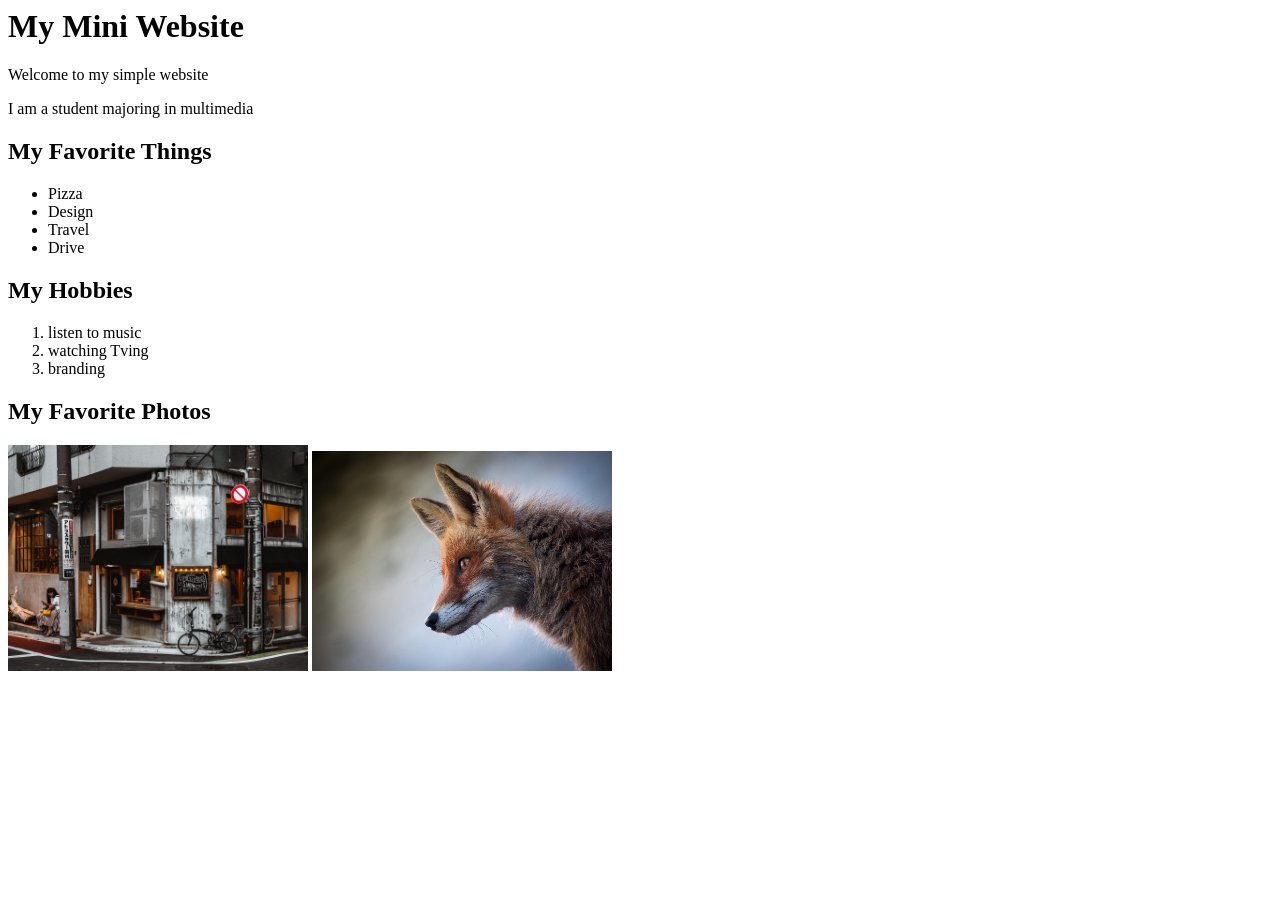
==== index.html @ 99af8bda "mt first web html test" ====
<html>
    <head>
        <meta charset="utf-8">
        <title>My Mini Website</title>
    </head>
    <body>
        <h1>My Mini Website</h1>
        <p>Welcome to my simple website</p>
        <p>I am a student majoring in multimedia</p>

        <h2>My Favorite Things</h2>
        <ul>
            <li>Pizza</li>
            <li>Design</li>
            <li>Travel</li>
            <li>Drive</li>
        </ul>

        <h2>My Hobbies</h2>
        <ol> 
            <li>listen to music</li>
            <li>watching Tving</li>
            <li>branding</li>
        </ol>

        <h2>My Favorite Photos</h2>
        <img src="images/cafe.jpg" width="300" alt="cafe pgoto">
        <img src="images/animal.jpg" width="300" height="220">
    </body>
</html>
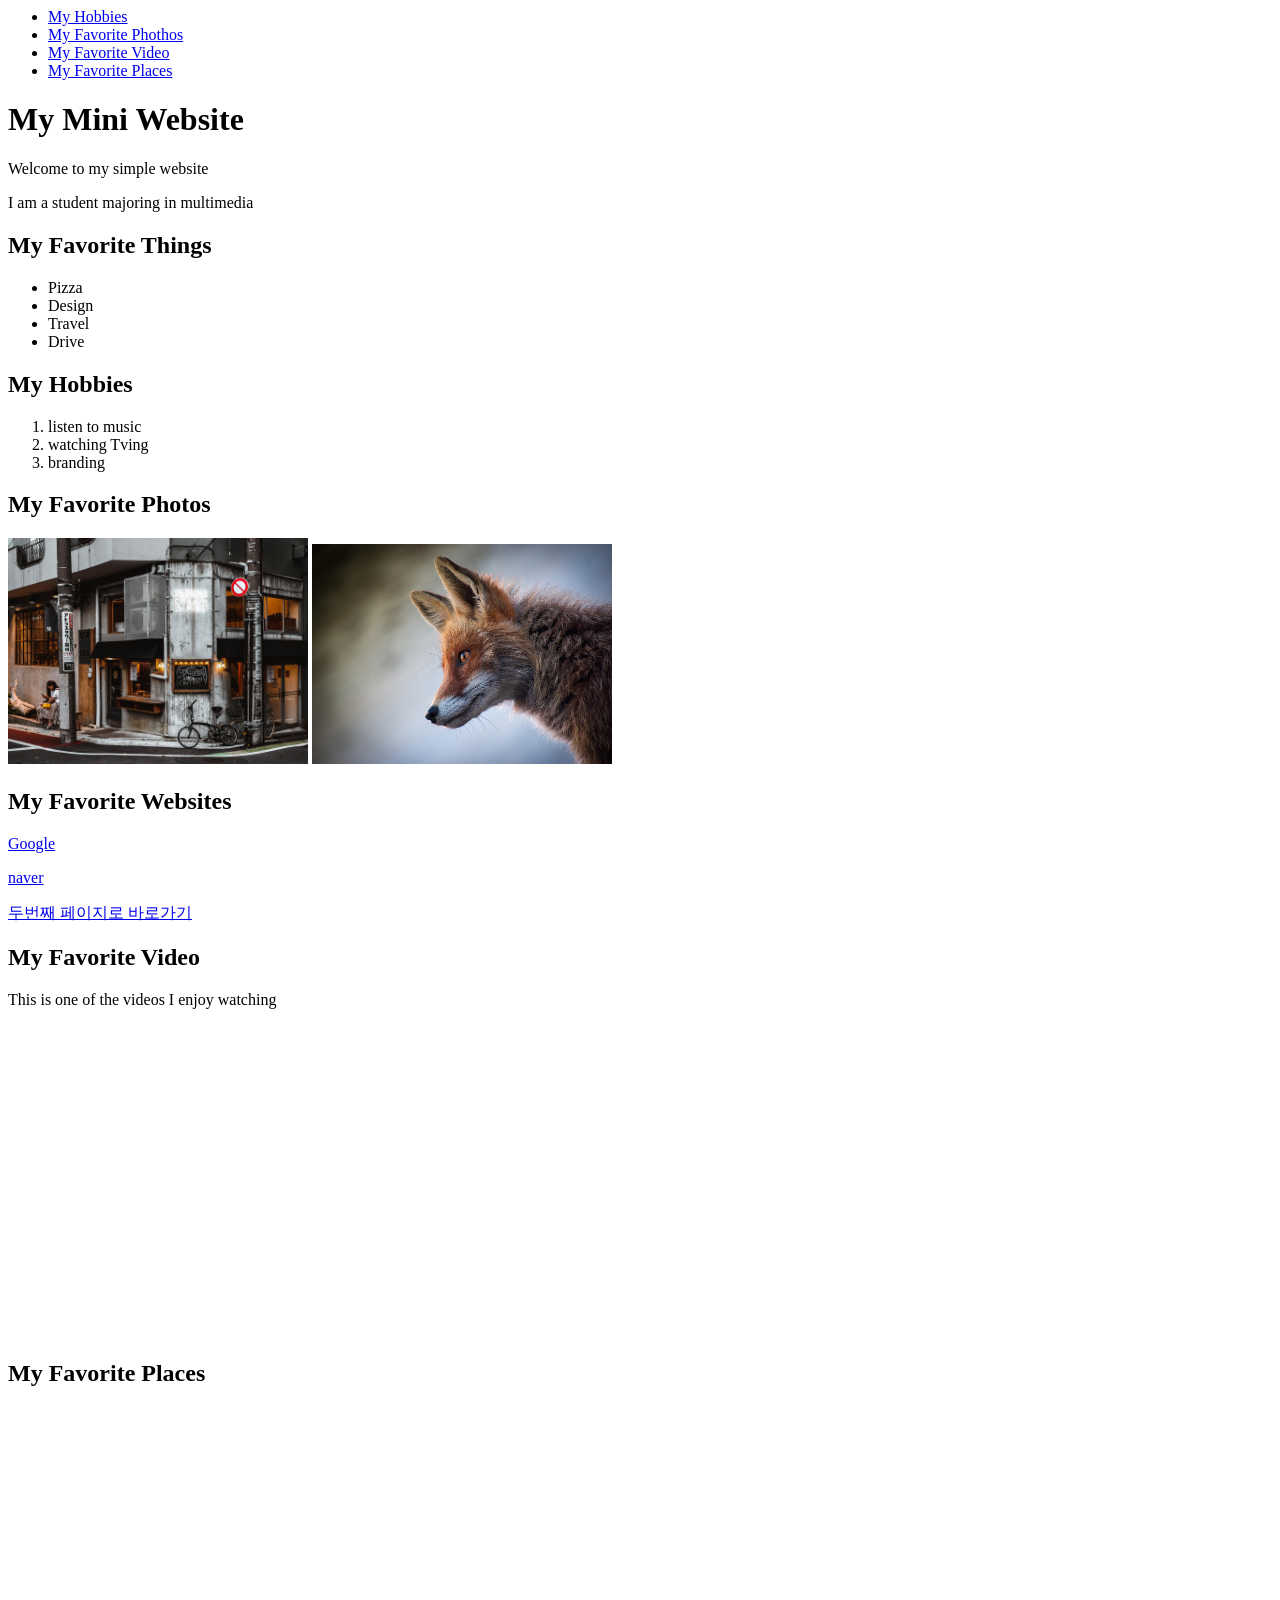
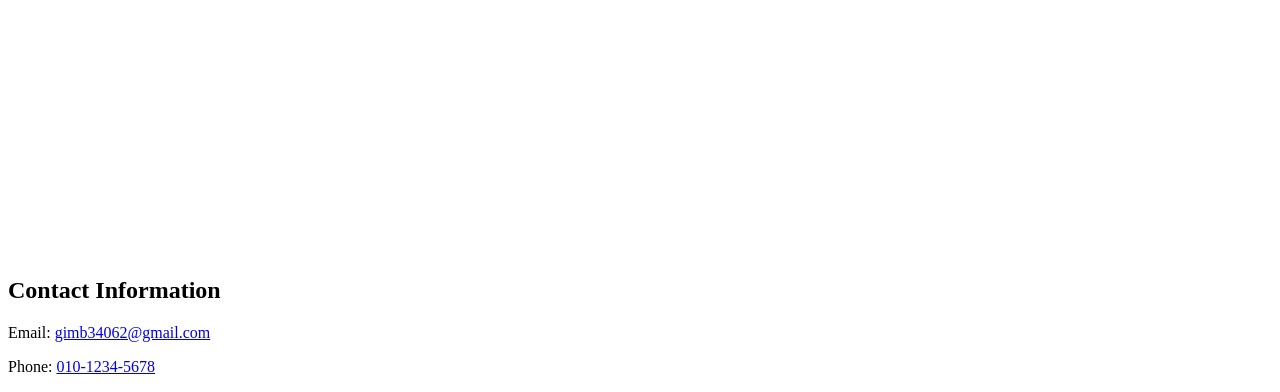
==== commit a79268a2: "Add files via upload" ====
--- a/index.html
+++ b/index.html
@@ -4,6 +4,15 @@
         <title>My Mini Website</title>
     </head>
     <body>
+
+        <ul>
+            <li> <a href="#hobby">My Hobbies</a> </li>
+            <li> <a href="#photo">My Favorite Phothos</a> </li>
+            <li> <a href="#videos">My Favorite Video</a> </li>
+            <li> <a href="#place"> My Favorite Places</a> </li>
+        </ul>
+
+
         <h1>My Mini Website</h1>
         <p>Welcome to my simple website</p>
         <p>I am a student majoring in multimedia</p>
@@ -16,15 +25,33 @@
             <li>Drive</li>
         </ul>
 
-        <h2>My Hobbies</h2>
+        <h2 id="hobby">My Hobbies</h2>
         <ol> 
             <li>listen to music</li>
             <li>watching Tving</li>
             <li>branding</li>
         </ol>
 
-        <h2>My Favorite Photos</h2>
-        <img src="images/cafe.jpg" width="300" alt="cafe pgoto">
-        <img src="images/animal.jpg" width="300" height="220">
+        <h2 id="photo">My Favorite Photos</h2>
+        <img src="cafe.jpg" width="300" alt="cafe pgoto">
+        <img src="animal.jpg" width="300" height="220">
+
+        <h2>My Favorite Websites</h2>
+        <p><a href="https://www.google.com/" target="_blank">Google</a></p>
+        <p><a href="https://www.naver.com/" target="_blank">naver</a></p>
+        <p> <a href="page2.html" target="_blank">두번째 페이지로 바로가기 </a> </p>
+
+
+        <h2 id="videos">My Favorite Video</h2>
+        <p>This is one of the videos I enjoy watching</p>
+        <iframe width="560" height="315" src="https://www.youtube.com/embed/Zv35RHrbQsk?si=mrv1y4r1Wg4385_a" title="YouTube video player" frameborder="0" allow="accelerometer; autoplay; clipboard-write; encrypted-media; gyroscope; picture-in-picture; web-share" referrerpolicy="strict-origin-when-cross-origin" allowfullscreen></iframe>
+
+        <h2 id="place">My Favorite Places</h2>
+        <iframe src="https://www.google.com/maps/embed?pb=!1m18!1m12!1m3!1d26067.5396847377!2d128.8755565881729!3d35.24524670466293!2m3!1f0!2f0!3f0!3m2!1i1024!2i768!4f13.1!3m3!1m2!1s0x3568c7586d1224a1%3A0xc4fd7ca267f016a0!2z6rmA7ZW0IOu2hOyCsOyEsQ!5e0!3m2!1sko!2skr!4v1773887109503!5m2!1sko!2skr" width="600" height="450" style="border:0;" allowfullscreen="" loading="lazy" referrerpolicy="no-referrer-when-downgrade"></iframe>
+        
+        <h2>Contact Information</h2>
+        <p>Email: <a href="mailto:gimb34062@gmail.com">gimb34062@gmail.com</a> </p>
+        <p>Phone: <a href="tel:010-1234-5678">010-1234-5678</a></p>
+
     </body>
 </html>
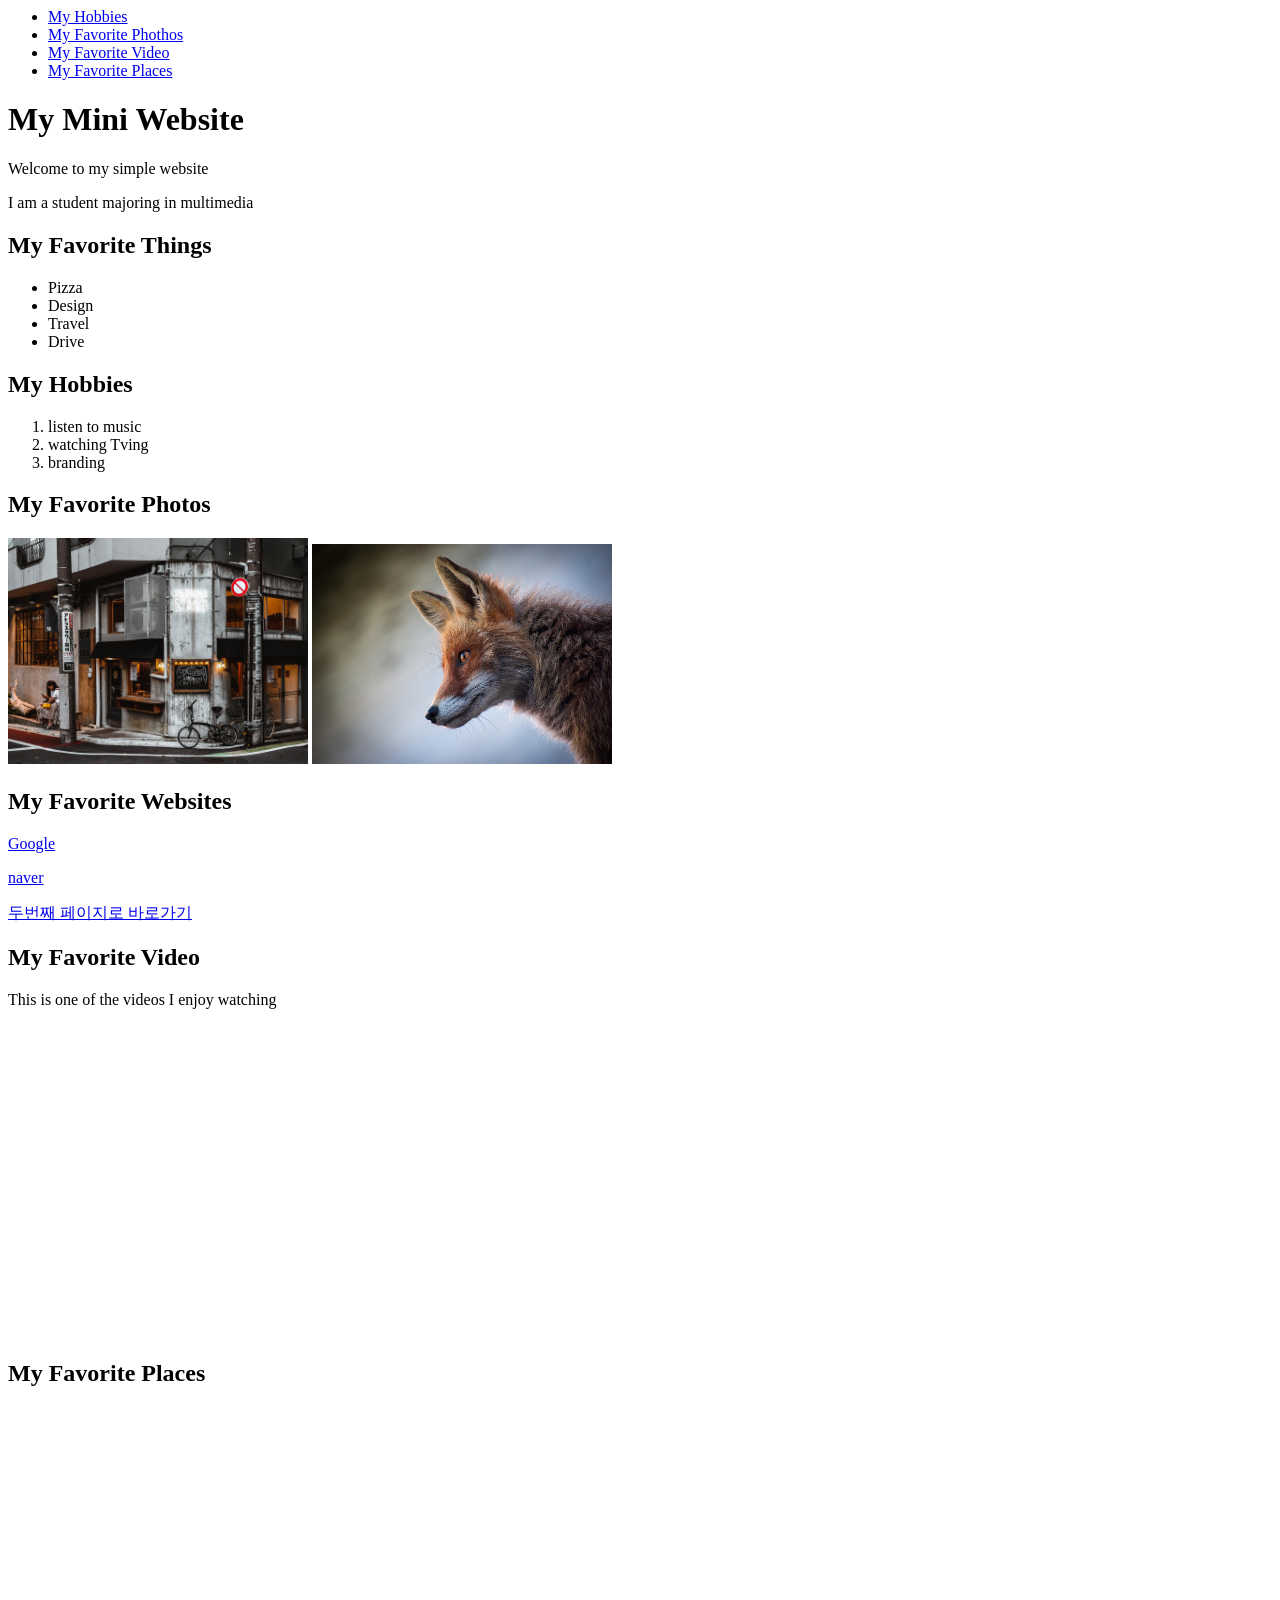
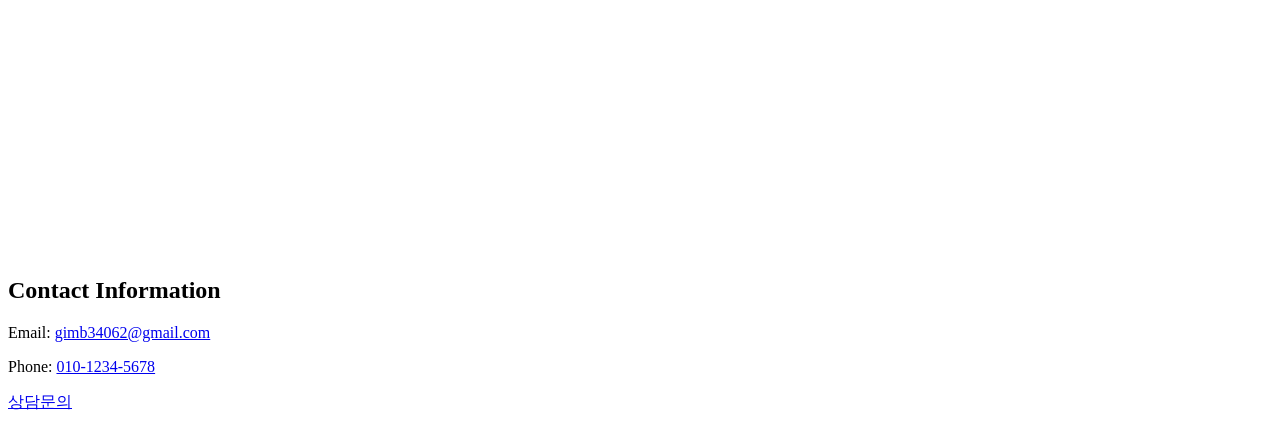
==== commit a0eedb74: "Add files via upload" ====
--- a/index.html
+++ b/index.html
@@ -4,19 +4,24 @@
         <title>My Mini Website</title>
     </head>
     <body>
-
+    <nav>
         <ul>
             <li> <a href="#hobby">My Hobbies</a> </li>
             <li> <a href="#photo">My Favorite Phothos</a> </li>
             <li> <a href="#videos">My Favorite Video</a> </li>
             <li> <a href="#place"> My Favorite Places</a> </li>
         </ul>
+    </nav>
 
-
+    <header>
         <h1>My Mini Website</h1>
         <p>Welcome to my simple website</p>
         <p>I am a student majoring in multimedia</p>
+    </header>
 
+    <section>
+
+    <article>
         <h2>My Favorite Things</h2>
         <ul>
             <li>Pizza</li>
@@ -24,14 +29,18 @@
             <li>Travel</li>
             <li>Drive</li>
         </ul>
+    </article>
 
+    <article>
         <h2 id="hobby">My Hobbies</h2>
         <ol> 
             <li>listen to music</li>
             <li>watching Tving</li>
             <li>branding</li>
         </ol>
+    </article>
 
+    <article>
         <h2 id="photo">My Favorite Photos</h2>
         <img src="cafe.jpg" width="300" alt="cafe pgoto">
         <img src="animal.jpg" width="300" height="220">
@@ -40,18 +49,25 @@
         <p><a href="https://www.google.com/" target="_blank">Google</a></p>
         <p><a href="https://www.naver.com/" target="_blank">naver</a></p>
         <p> <a href="page2.html" target="_blank">두번째 페이지로 바로가기 </a> </p>
+    </article>
 
-
+    <article>
         <h2 id="videos">My Favorite Video</h2>
         <p>This is one of the videos I enjoy watching</p>
         <iframe width="560" height="315" src="https://www.youtube.com/embed/Zv35RHrbQsk?si=mrv1y4r1Wg4385_a" title="YouTube video player" frameborder="0" allow="accelerometer; autoplay; clipboard-write; encrypted-media; gyroscope; picture-in-picture; web-share" referrerpolicy="strict-origin-when-cross-origin" allowfullscreen></iframe>
 
         <h2 id="place">My Favorite Places</h2>
         <iframe src="https://www.google.com/maps/embed?pb=!1m18!1m12!1m3!1d26067.5396847377!2d128.8755565881729!3d35.24524670466293!2m3!1f0!2f0!3f0!3m2!1i1024!2i768!4f13.1!3m3!1m2!1s0x3568c7586d1224a1%3A0xc4fd7ca267f016a0!2z6rmA7ZW0IOu2hOyCsOyEsQ!5e0!3m2!1sko!2skr!4v1773887109503!5m2!1sko!2skr" width="600" height="450" style="border:0;" allowfullscreen="" loading="lazy" referrerpolicy="no-referrer-when-downgrade"></iframe>
-        
+    </article>
+
+    </section>
+
+    <footer>
         <h2>Contact Information</h2>
         <p>Email: <a href="mailto:gimb34062@gmail.com">gimb34062@gmail.com</a> </p>
         <p>Phone: <a href="tel:010-1234-5678">010-1234-5678</a></p>
+        <p><a href="page2.html" target="_blank">상담문의</a></p>
+    </footer>
 
     </body>
 </html>
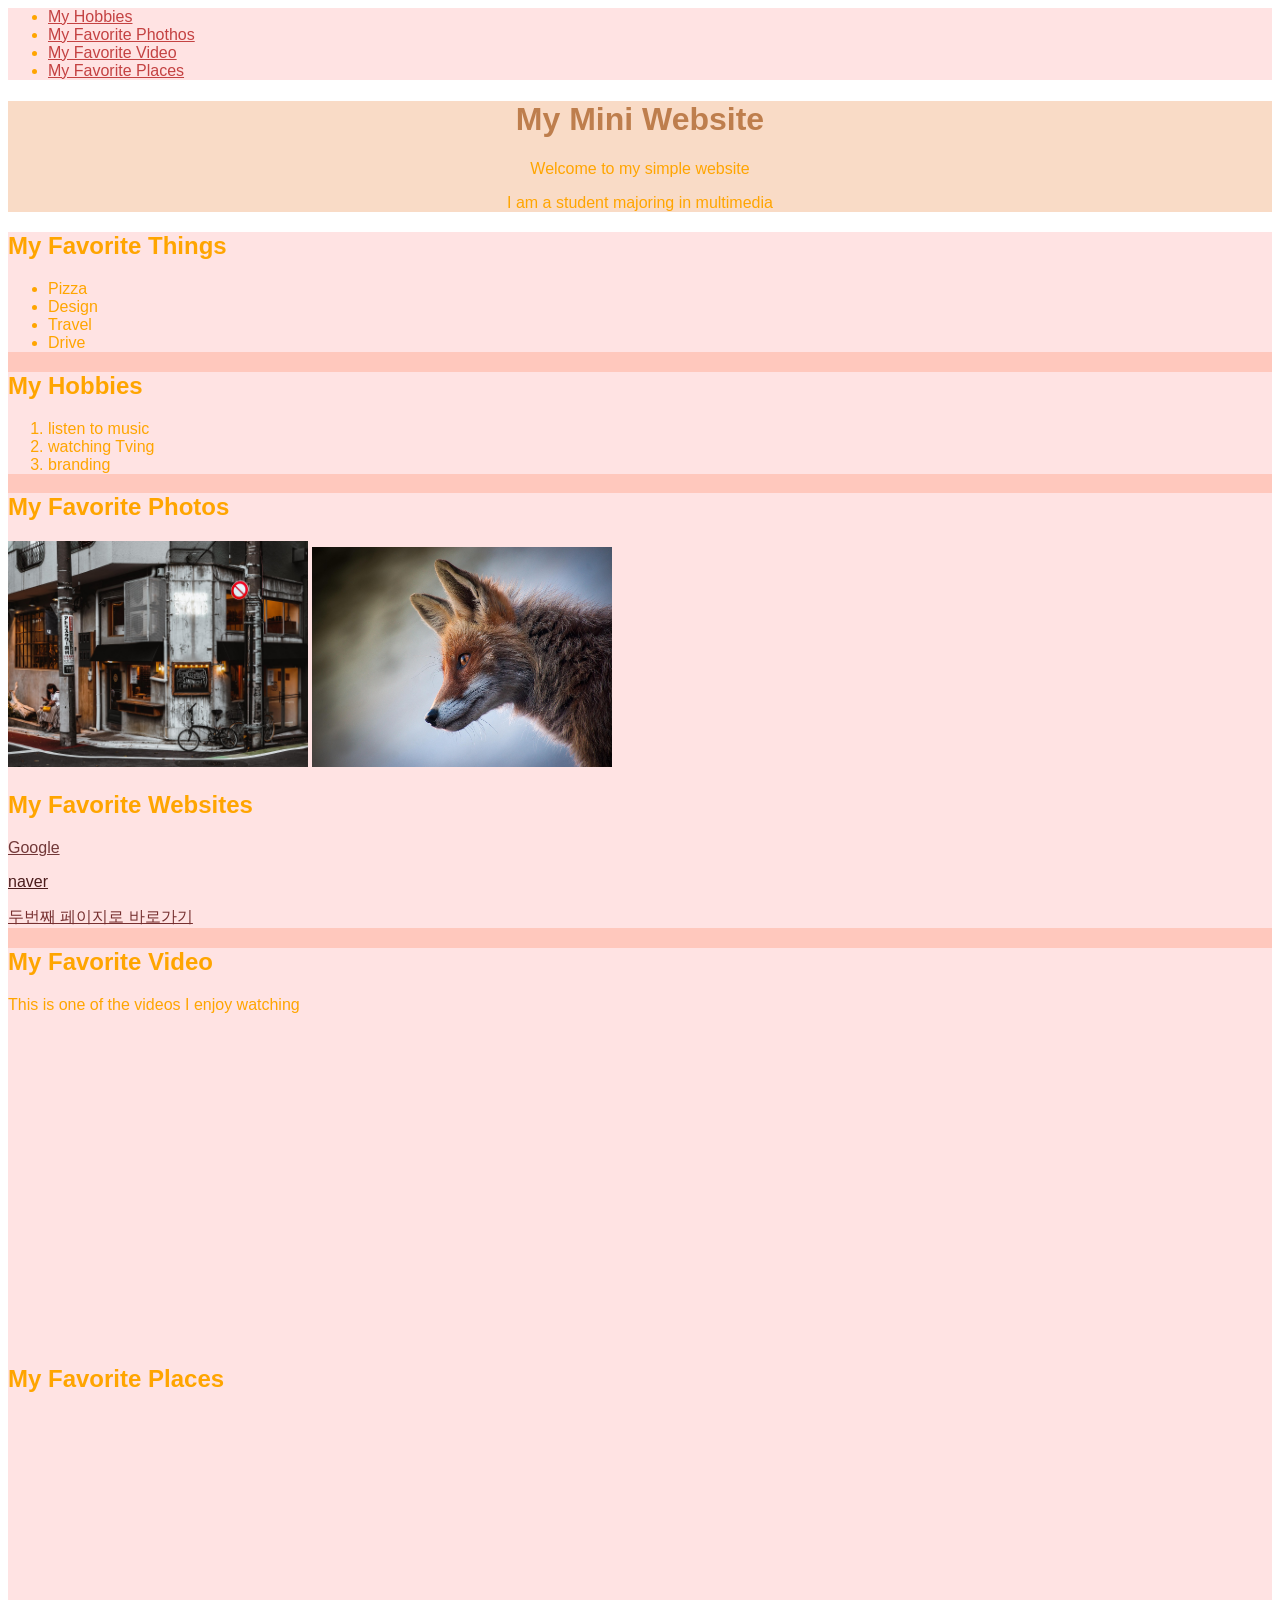
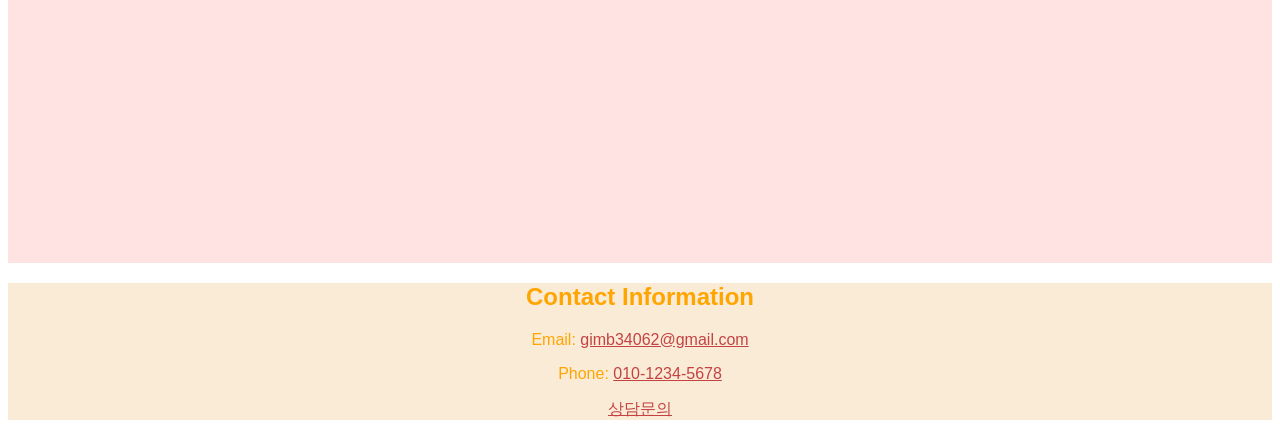
==== commit 70ed8ee9: "Add files via upload" ====
--- a/index.html
+++ b/index.html
@@ -2,6 +2,7 @@
     <head>
         <meta charset="utf-8">
         <title>My Mini Website</title>
+        <link rel="stylesheet" href="style.css">
     </head>
     <body>
     <nav>
@@ -46,9 +47,9 @@
         <img src="animal.jpg" width="300" height="220">
 
         <h2>My Favorite Websites</h2>
-        <p><a href="https://www.google.com/" target="_blank">Google</a></p>
-        <p><a href="https://www.naver.com/" target="_blank">naver</a></p>
-        <p> <a href="page2.html" target="_blank">두번째 페이지로 바로가기 </a> </p>
+        <p><a href="https://www.google.com/" target="_blank" style="color:rgb(114, 56, 56)">Google</a></p>
+        <p><a href="https://www.naver.com/" target="_blank" style="color:rgb(75, 28, 28)">naver</a></p>
+        <p> <a href="page2.html" target="_blank" style="color:rgb(119, 48, 48)">두번째 페이지로 바로가기 </a> </p>
     </article>
 
     <article>
--- a/style.css
+++ b/style.css
@@ -0,0 +1,34 @@
+nav {
+                background-color: rgb(255, 227, 227);
+            }
+
+            header {
+                background-color:#f9dbc6;
+                text-align: center;
+            }
+
+            section {
+                background-color: rgb(255, 200, 189);
+            }
+
+            footer {
+                background-color: antiquewhite;
+                text-align: center;
+            }
+
+            article {
+                background-color: rgb(255, 227, 227);
+            }
+
+            a {
+                color:rgb(196, 66, 66);
+            }
+
+            h1 {
+                color:rgb(190, 126, 77);
+            }
+
+            * {
+                font-family: 'Segoe UI', 'Segoe UI', Tahoma, Geneva, Verdana, sans-serif;
+                color: orange;
+            }
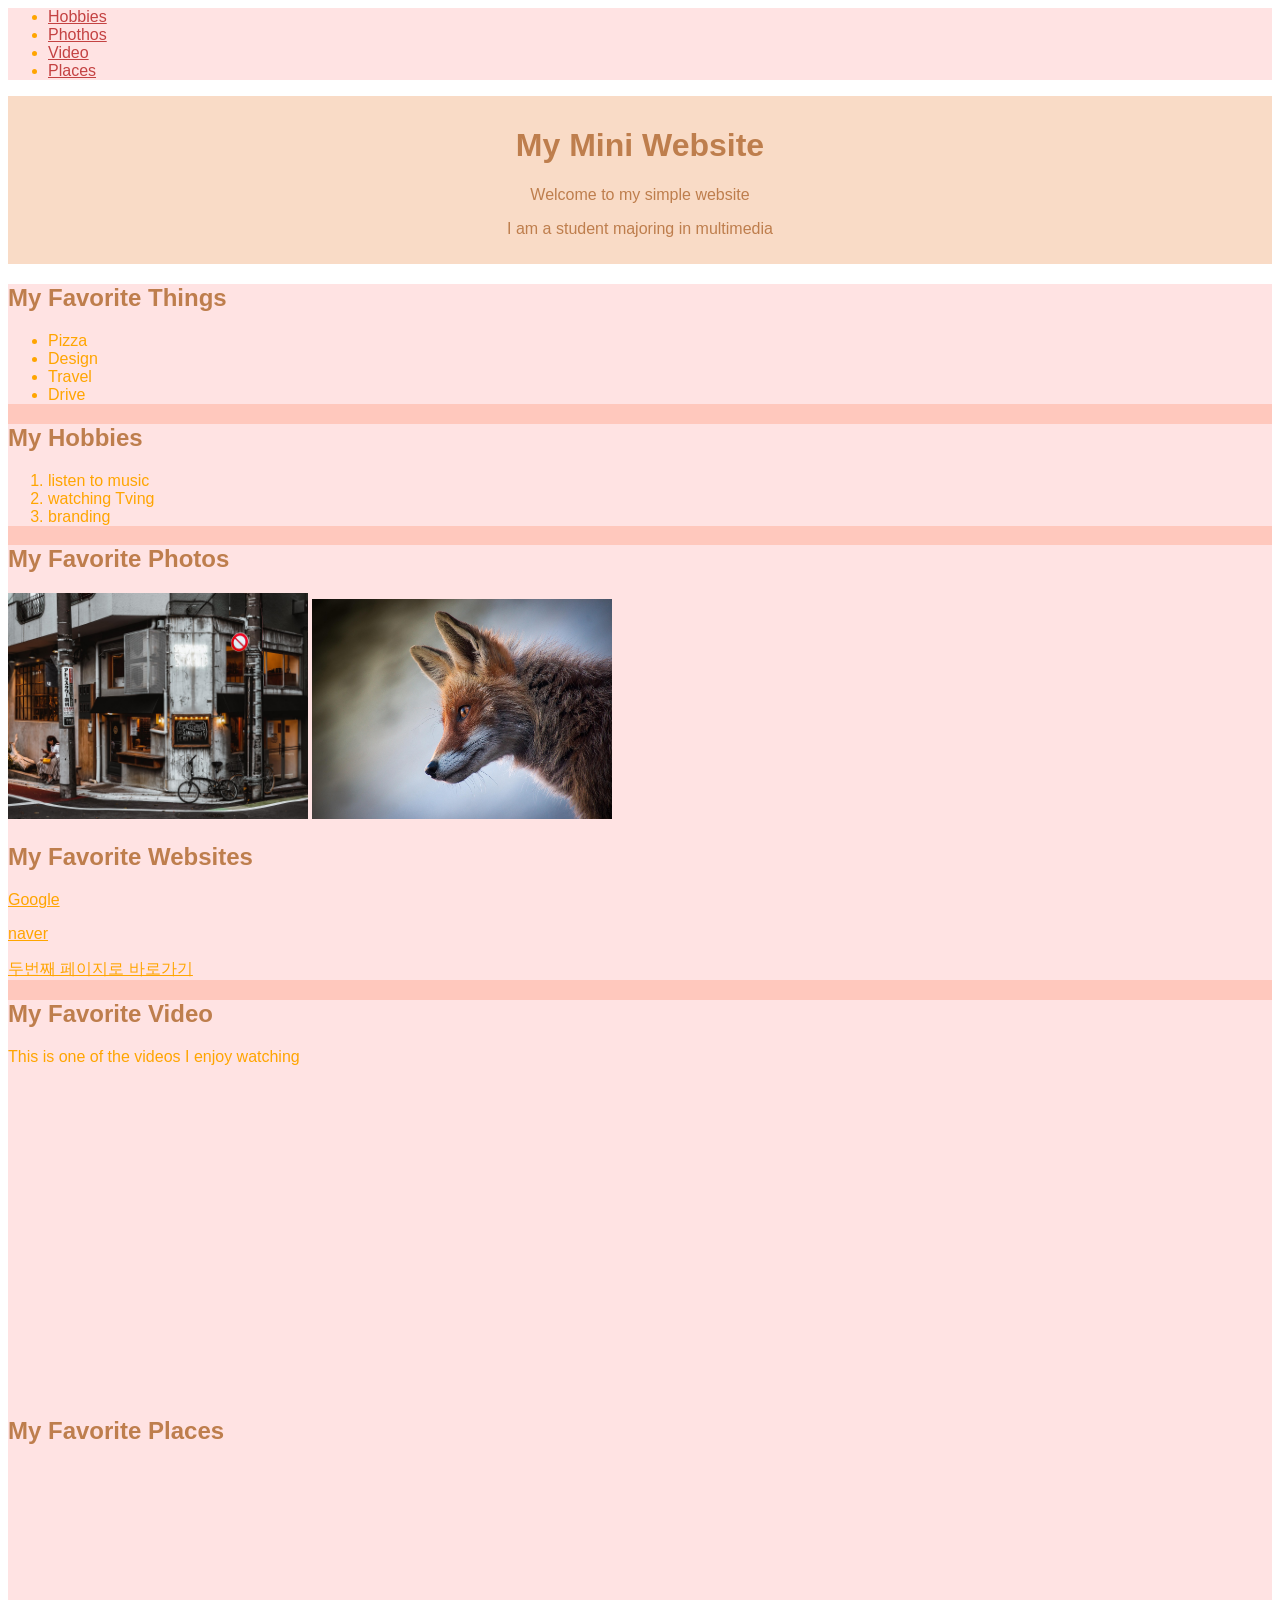
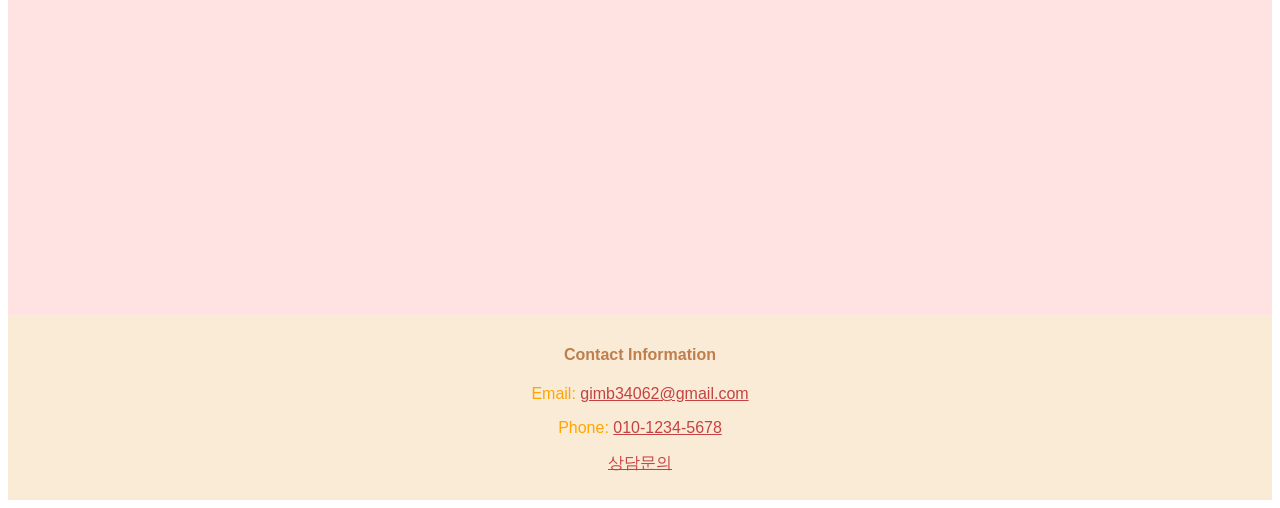
==== commit f9996ab1: "Add files via upload" ====
--- a/index.html
+++ b/index.html
@@ -7,10 +7,10 @@
     <body>
     <nav>
         <ul>
-            <li> <a href="#hobby">My Hobbies</a> </li>
-            <li> <a href="#photo">My Favorite Phothos</a> </li>
-            <li> <a href="#videos">My Favorite Video</a> </li>
-            <li> <a href="#place"> My Favorite Places</a> </li>
+            <li> <a href="#hobby">Hobbies</a> </li>
+            <li> <a href="#photo">Phothos</a> </li>
+            <li> <a href="#videos">Video</a> </li>
+            <li> <a href="#place">Places</a> </li>
         </ul>
     </nav>
 
@@ -47,9 +47,9 @@
         <img src="animal.jpg" width="300" height="220">
 
         <h2>My Favorite Websites</h2>
-        <p><a href="https://www.google.com/" target="_blank" style="color:rgb(114, 56, 56)">Google</a></p>
-        <p><a href="https://www.naver.com/" target="_blank" style="color:rgb(75, 28, 28)">naver</a></p>
-        <p> <a href="page2.html" target="_blank" style="color:rgb(119, 48, 48)">두번째 페이지로 바로가기 </a> </p>
+        <p><a href="https://www.google.com/" target="_blank" style="color:orange">Google</a></p>
+        <p><a href="https://www.naver.com/" target="_blank" style="color:orange">naver</a></p>
+        <p> <a href="page2.html" target="_blank" style="color:orange">두번째 페이지로 바로가기 </a> </p>
     </article>
 
     <article>
@@ -64,10 +64,10 @@
     </section>
 
     <footer>
-        <h2>Contact Information</h2>
-        <p>Email: <a href="mailto:gimb34062@gmail.com">gimb34062@gmail.com</a> </p>
-        <p>Phone: <a href="tel:010-1234-5678">010-1234-5678</a></p>
-        <p><a href="page2.html" target="_blank">상담문의</a></p>
+        <h4>Contact Information</h4>
+        <p calss="foot-p">Email: <a href="mailto:gimb34062@gmail.com">gimb34062@gmail.com</a> </p>
+        <p calss="foot-p">Phone: <a href="tel:010-1234-5678">010-1234-5678</a></p>
+        <p calss="foot-p"><a href="page2.html" target="_blank">상담문의</a></p>
     </footer>
 
     </body>
--- a/style.css
+++ b/style.css
@@ -1,10 +1,12 @@
-nav {
+         nav {
+
                 background-color: rgb(255, 227, 227);
             }
 
             header {
                 background-color:#f9dbc6;
                 text-align: center;
+                padding:10px;
             }
 
             section {
@@ -14,6 +16,7 @@
             footer {
                 background-color: antiquewhite;
                 text-align: center;
+                padding:10px;
             }
 
             article {
@@ -31,4 +34,24 @@
             * {
                 font-family: 'Segoe UI', 'Segoe UI', Tahoma, Geneva, Verdana, sans-serif;
                 color: orange;
-            }+            }
+
+            h2 {
+                color:rgb(190, 126, 77);
+            }
+
+            h4 {
+                color:rgb(190, 126, 77);
+            }
+
+            .foot-p {
+                color:black;
+            }
+
+            header p {
+                color:rgb(190, 126, 77);
+            }
+
+
+
+            
